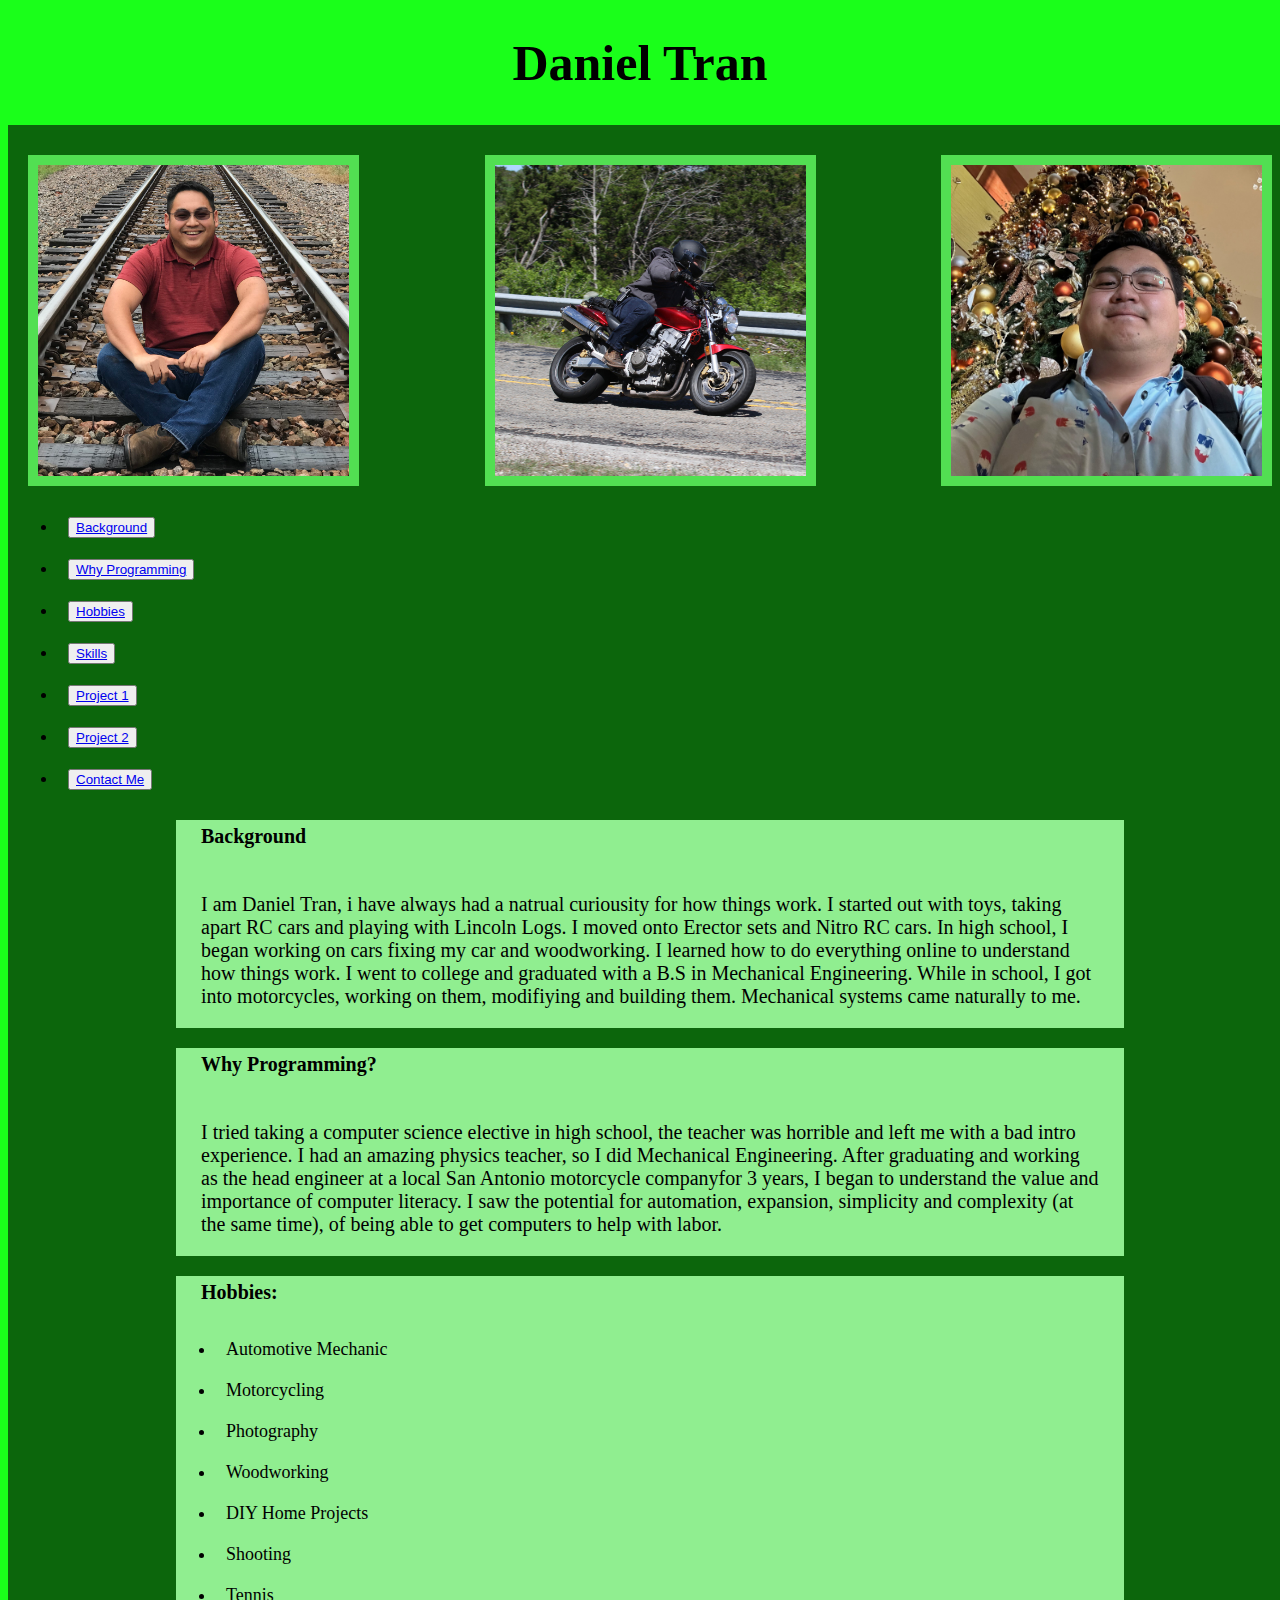
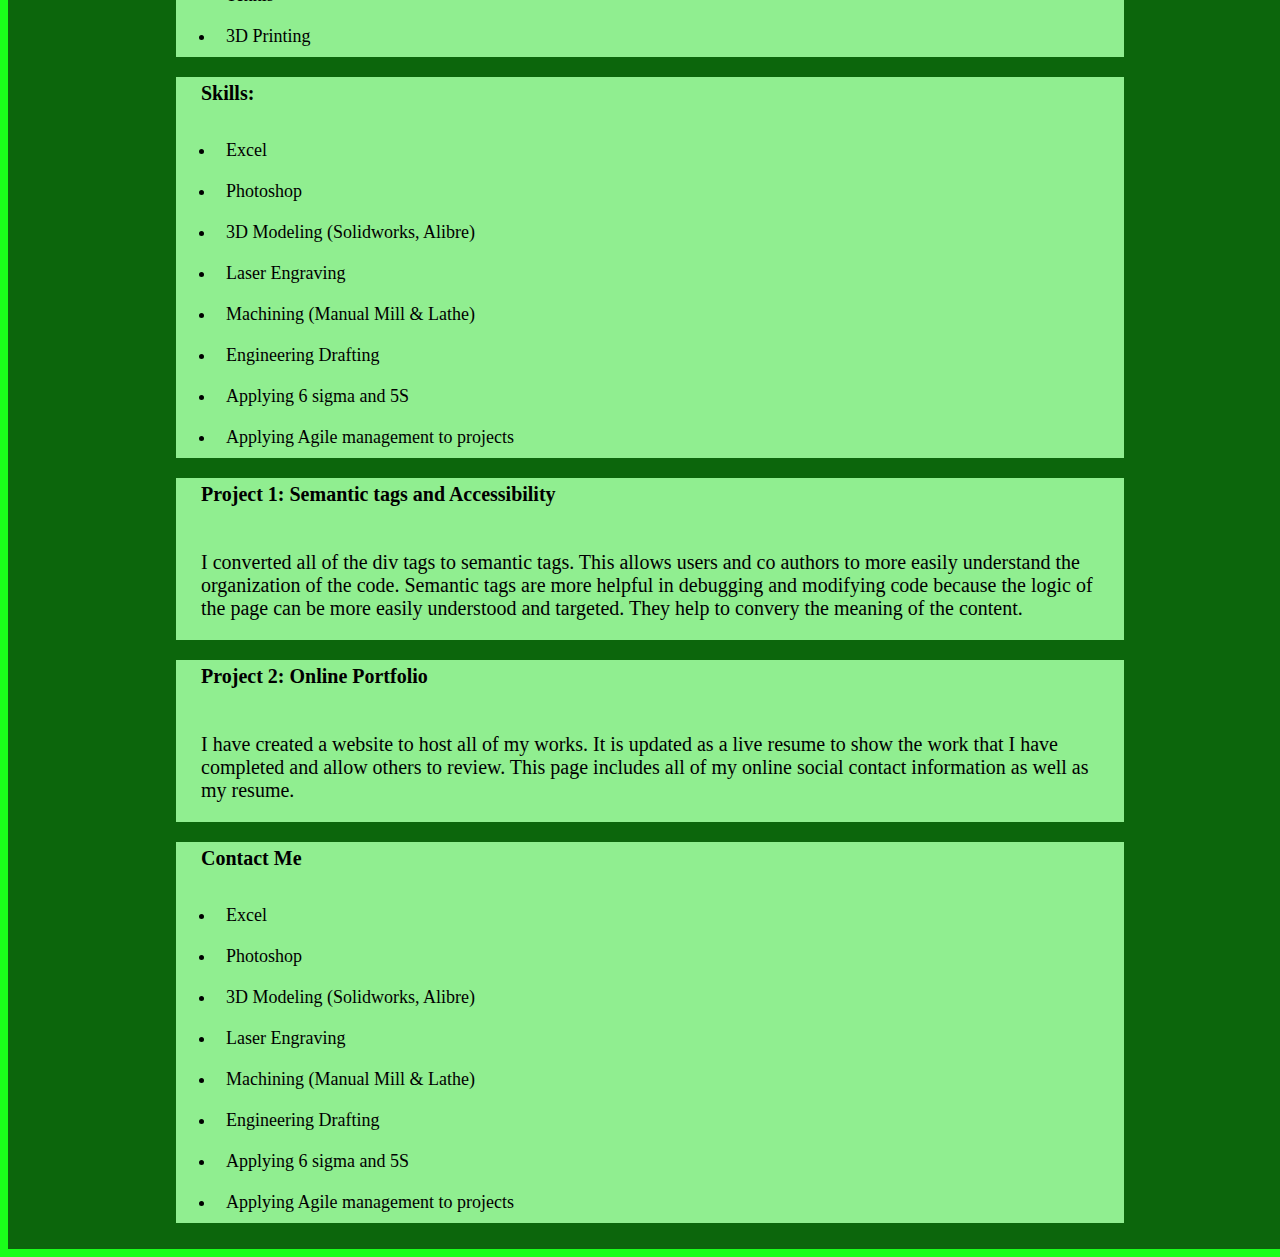
==== Module_2_Daniel_Tran_Online_Portfolio.html @ 22e20301 "middle of the night push to save the progress of the work, added 3 photos responsively. added lists " ====
<!DOCTYPE html>
<html lang="en-us">
 <head>
    <meta charset = "UTF-8">
    <title>Daniel Tran Online Portfolio</title>
    <link rel="stylesheet" href="./style_DT.css">
 </head>
 
 <body>

<header>
    <h1 class = "header">Daniel Tran</h1>
</header>

<nav>
    
<main class = "main-text">

 <images>
  <img class ="profile-picture" src="./DT_Picture.jpg" alt="Picture of Daniel Tran">
  <img class ="profile-picture" src="./DT_Picture_2.JPG" alt="Picture of Daniel Tran">
  <img class ="profile-picture" src="./DT_Picture_3.jpg" alt="Picture of Daniel Tran">
 </images>  

 <ul>
    <li><button><a href="#Background">Background</a></li></button>
    <li><button><a href="#Programming">Why Programming</a></li></button>
    <li><button><a href="#Hobbies">Hobbies</a></li></button>
    <li><button><a href="#Skills">Skills</a></li></button>
    <li><button><a href="#Project_1">Project 1</a></li></button>
    <li><button><a href="#Project_2">Project 2</a></li></button>
    <li><button><a href="#Contact">Contact Me</a></li></button>
</ul>

  <section>
   <h2 id="background">Background</h2>
    <p> I am Daniel Tran, i have always had a natrual curiousity for how things work. I 
        started out with toys, taking apart RC cars and playing with Lincoln Logs. I moved 
        onto Erector sets and Nitro RC cars. In high school, I began working on cars fixing 
        my car and woodworking. I learned how to do everything online to understand how 
        things work. I went to college and graduated with a B.S in Mechanical Engineering. 
        While in school, I got into motorcycles, working on them, modifiying and building 
        them. Mechanical systems came naturally to me.
    </p>
 </section>

 <section>
    <h2 id="Programming">Why Programming?</h2>
    <p>I tried taking a computer science elective in high school, the teacher was horrible
        and left me with a bad intro experience. I had an amazing physics teacher, so I did 
        Mechanical Engineering. After graduating and working as the head engineer at a 
        local San Antonio motorcycle companyfor 3 years, I began to understand the value 
        and importance of computer literacy. I saw the potential for automation, expansion, 
        simplicity and complexity (at the same time), of being able to get computers to help with labor.  
    </p>
 </section>

 <section>
    <h2 id="Hobbies">Hobbies:</h2>
    <ul>
        <li>Automotive Mechanic</li>
        <li>Motorcycling</li>
        <li>Photography</li>
        <li>Woodworking</li>
        <li>DIY Home Projects</li>
        <li>Shooting</li>
        <li>Tennis</li>
        <li>3D Printing</li>       
    </ul>
 </section>

 <section>
    <h2 id="Skills">Skills:</h2>
    <ul>
        <li>Excel </li>
        <li>Photoshop</li>
        <li>3D Modeling (Solidworks, Alibre)</li>
        <li>Laser Engraving</li>
        <li>Machining (Manual Mill & Lathe)</li>
        <li>Engineering Drafting</li>
        <li>Applying 6 sigma and 5S</li>
        <li>Applying Agile management to projects</li>    
    </ul>
 </section>

 <section>
    <h2 id="Project_1">Project 1: Semantic tags and Accessibility</h2>
    <p> I converted all of the div tags to semantic tags. This allows users and co authors to more easily
        understand the organization of the code. Semantic tags are more helpful in debugging and modifying 
        code because the logic of the page can be more easily understood and targeted. They help to convery 
        the meaning of the content. 

    </p>
 </section>

 <section>
    <h2 id="Project_2">Project 2: Online Portfolio</h2>
    <p>I have created a website to host all of my works. It is updated as a live resume to show the work that
        I have completed and allow others to review. This page includes all of my online social contact 
        information as well as my resume. 
    </p>
 </section>

 <section>
    <h2 id="Contact">Contact Me</h2>
    <ul>
        <li>Excel </li>
        <li>Photoshop</li>
        <li>3D Modeling (Solidworks, Alibre)</li>
        <li>Laser Engraving</li>
        <li>Machining (Manual Mill & Lathe)</li>
        <li>Engineering Drafting</li>
        <li>Applying 6 sigma and 5S</li>
        <li>Applying Agile management to projects</li>    
    </ul>
 </section>

</main>

 </body>
</html>
---- style_DT.css ----
body {
    background: rgba(15, 255, 15, 0.952);
}

h1{
    text-align: center;
    font-size: 50px;
}

.main-text{
    margin: 0;
    padding: 10px;
    background-color: rgb(12, 102, 12);
    width: 100%;
}

images {
    display: flex;
    justify-content: space-between;
    margin:20px 10px 20px 10px;
    }

.profile-picture {
    width: 25%;
    height: 25%;
    object-fit: cover;
    /* display:inline; */
    padding: 0px;
    border: 10px solid rgb(82, 223, 82);
 }

.main-text li a {
    display: block;
}

section {
    width: 75%;
    background-color: lightgreen;
    margin: 0 auto;
    position: relative;
    top: 0px;
}

h2 {
    display: block;
    text-align: left;
    font-size: 20px;
    padding: 5px;
    margin: 20px;
}

ul li{
    padding:10px;
}

li {
    font-size: large;
}

p {
    font-size: 20px;
    margin: 5px;
    padding: 20px;
}
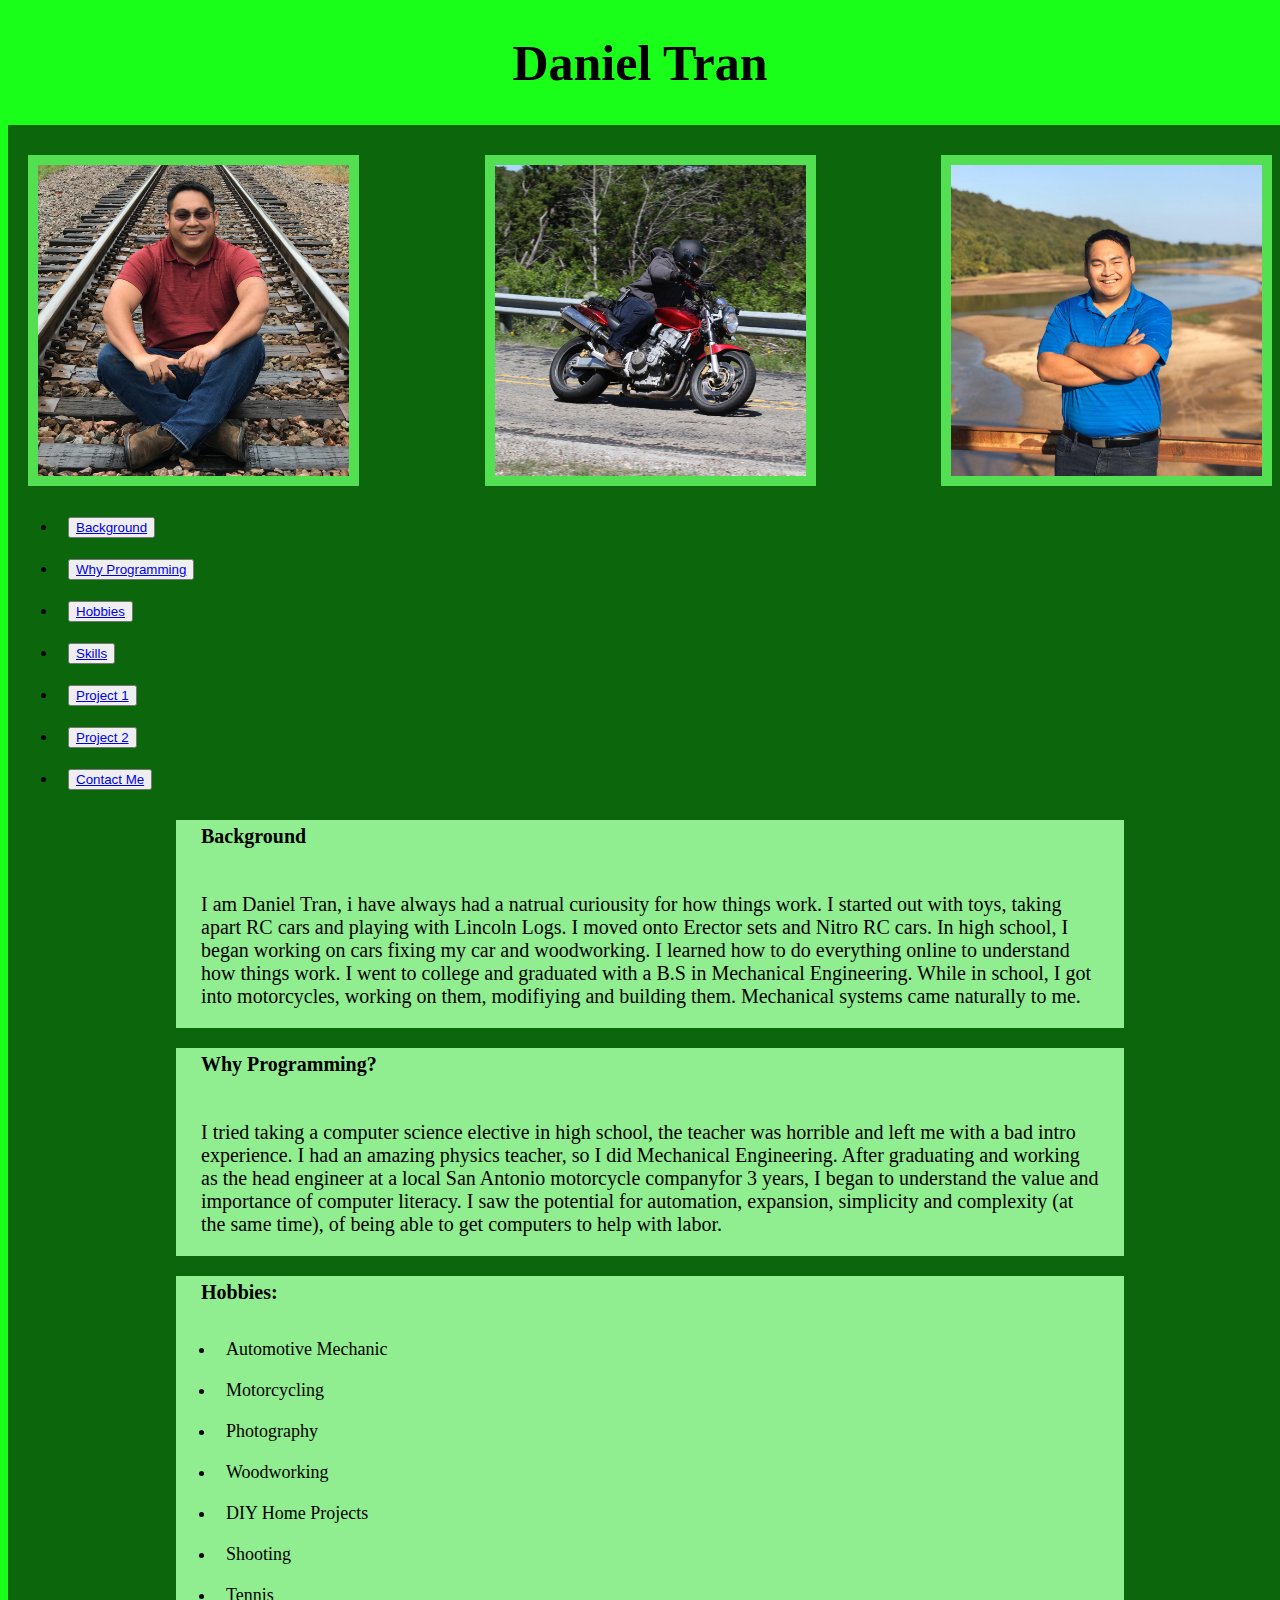
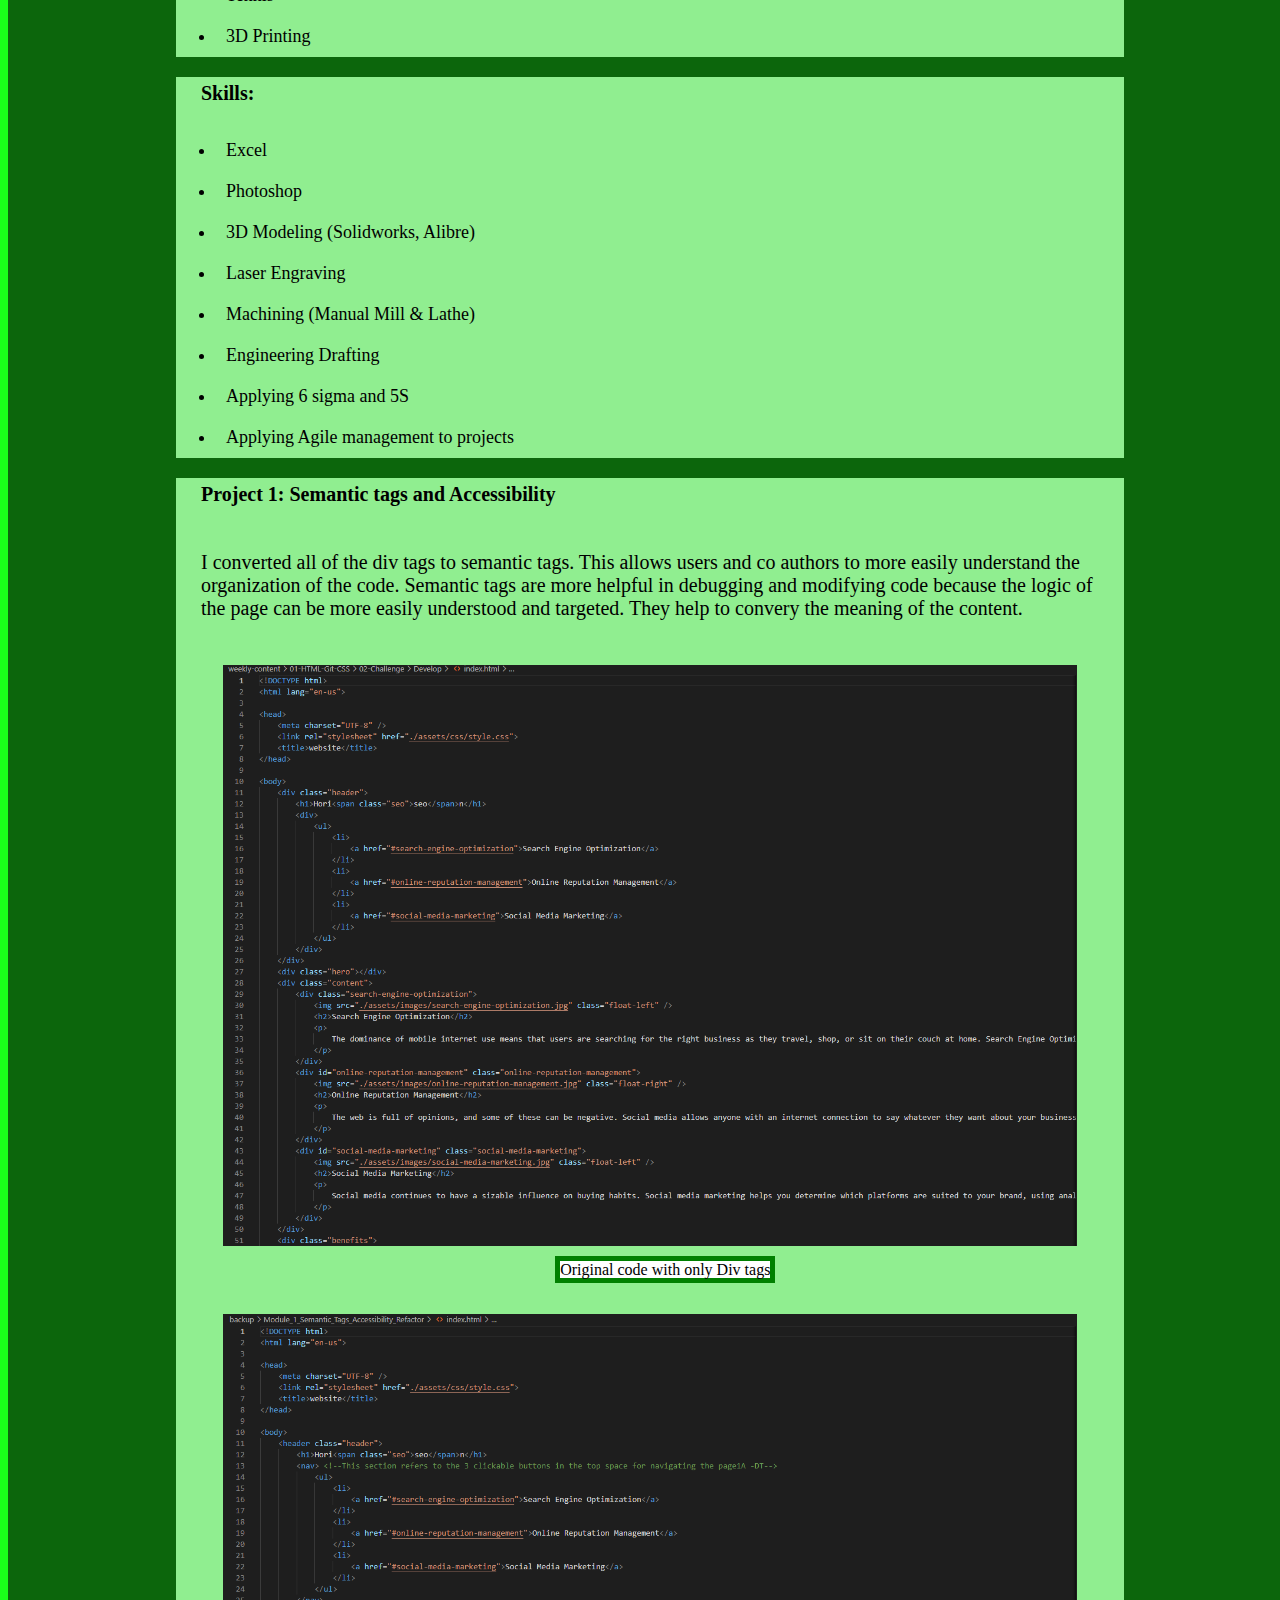
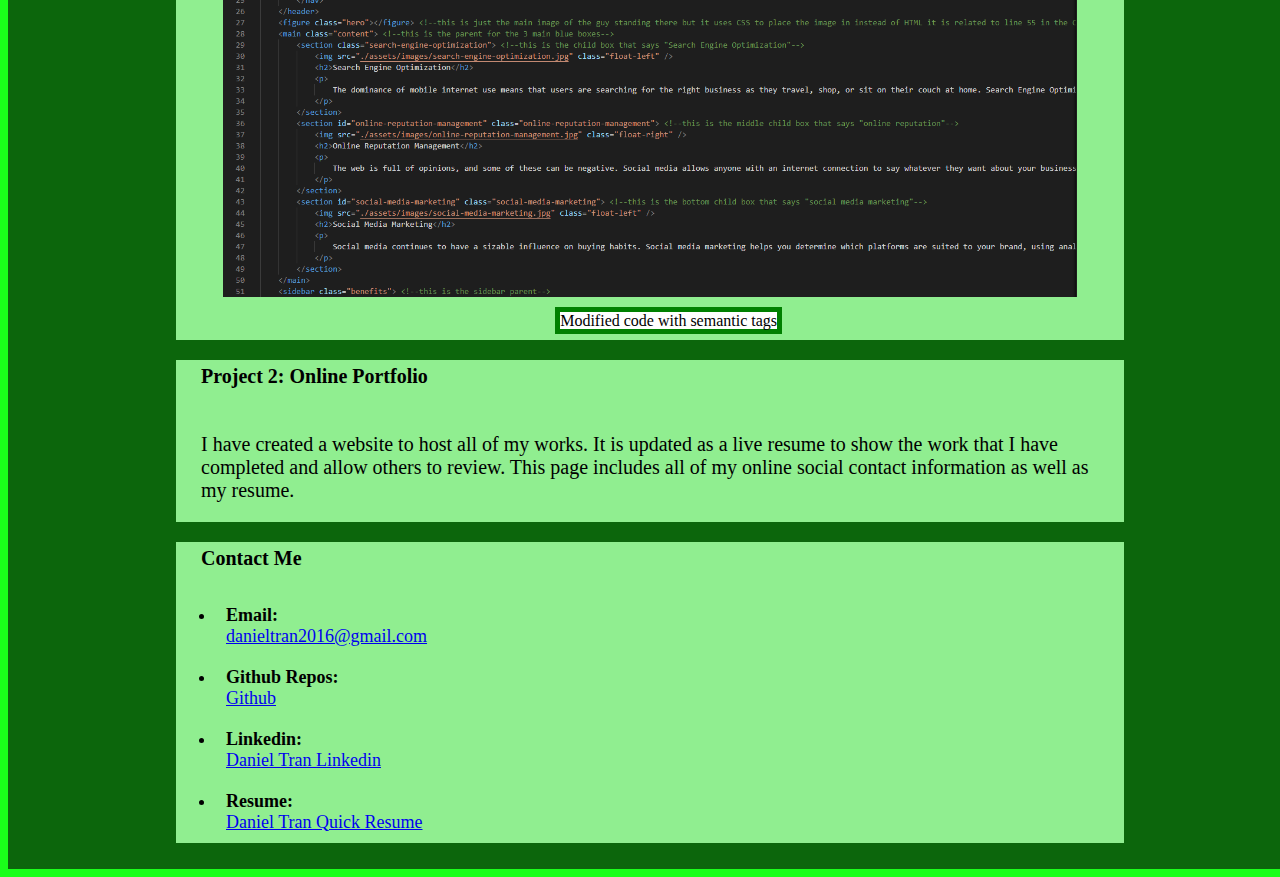
==== commit 387cd6d7: "added contact me section with working links, resume, github, linkedin" ====
--- a/Module_2_Daniel_Tran_Online_Portfolio.html
+++ b/Module_2_Daniel_Tran_Online_Portfolio.html
@@ -2,6 +2,7 @@
 <html lang="en-us">
  <head>
     <meta charset = "UTF-8">
+    <meta name="viewport" content="width=device-width">
     <title>Daniel Tran Online Portfolio</title>
     <link rel="stylesheet" href="./style_DT.css">
  </head>
@@ -17,9 +18,9 @@
 <main class = "main-text">
 
  <images>
-  <img class ="profile-picture" src="./DT_Picture.jpg" alt="Picture of Daniel Tran">
-  <img class ="profile-picture" src="./DT_Picture_2.JPG" alt="Picture of Daniel Tran">
-  <img class ="profile-picture" src="./DT_Picture_3.jpg" alt="Picture of Daniel Tran">
+  <img class ="profile-picture" src="./Images/DT_Picture.jpg" alt="Picture of Daniel Tran">
+  <img class ="profile-picture" src="./Images/DT_Picture_2.JPG" alt="Picture of Daniel Tran on motorcycle">
+  <img class ="profile-picture" src="./Images/DT_Picture_3.jpg" alt="Picture of Daniel Tran #3">
  </images>  
 
  <ul>
@@ -89,9 +90,19 @@
         understand the organization of the code. Semantic tags are more helpful in debugging and modifying 
         code because the logic of the page can be more easily understood and targeted. They help to convery 
         the meaning of the content. 
+    </p>
 
-    </p>
- </section>
+    <screenshots>
+    <img class ="project1-image" src="./Images/Mod_1_Divtag.PNG" alt="Original Div tag code">   
+    
+    <cap class = "caption">Original code with only Div tags</cap>
+    </screenshots>
+
+    <screenshots>
+    <img class ="project1-image" src="./Images/Mod_1_Semtag.PNG" alt="Modiofied Semantic tag Code">    
+    <cap class = "caption">Modified code with semantic tags</cap>    
+    </screenshots>
+</section>
 
  <section>
     <h2 id="Project_2">Project 2: Online Portfolio</h2>
@@ -104,14 +115,10 @@
  <section>
     <h2 id="Contact">Contact Me</h2>
     <ul>
-        <li>Excel </li>
-        <li>Photoshop</li>
-        <li>3D Modeling (Solidworks, Alibre)</li>
-        <li>Laser Engraving</li>
-        <li>Machining (Manual Mill & Lathe)</li>
-        <li>Engineering Drafting</li>
-        <li>Applying 6 sigma and 5S</li>
-        <li>Applying Agile management to projects</li>    
+        <li><strong>Email:</strong><a href="mailto:danieltran2016@gmail.com">danieltran2016@gmail.com</a></li>
+        <li><strong>Github Repos:</strong><a href="https://github.com/danieltran2016?tab=repositories">Github</a></li>
+        <li><strong>Linkedin:</strong><a href="https://www.linkedin.com/in/daniel-tran2019">Daniel Tran Linkedin</a></li>
+        <li><strong>Resume:</strong><a href="./PDF/Tran_Daniel_Resume 2023.docx.pdf">Daniel Tran Quick Resume</a></li>
     </ul>
  </section>
 
--- a/style_DT.css
+++ b/style_DT.css
@@ -63,4 +63,21 @@
     padding: 20px;
 }
 
+.project1-image {
+    max-width:90%;
+    max-height: 90%;
+    margin-left: auto;
+    margin-right: auto;
+    margin-top: 25px;
+    margin-bottom: 25px;
+    display: block;
+}
 
+.caption {
+    position:relative;
+    bottom: 10px;
+    left: 40%;
+    background-color: white;
+    border: 5px solid green;
+}
+
